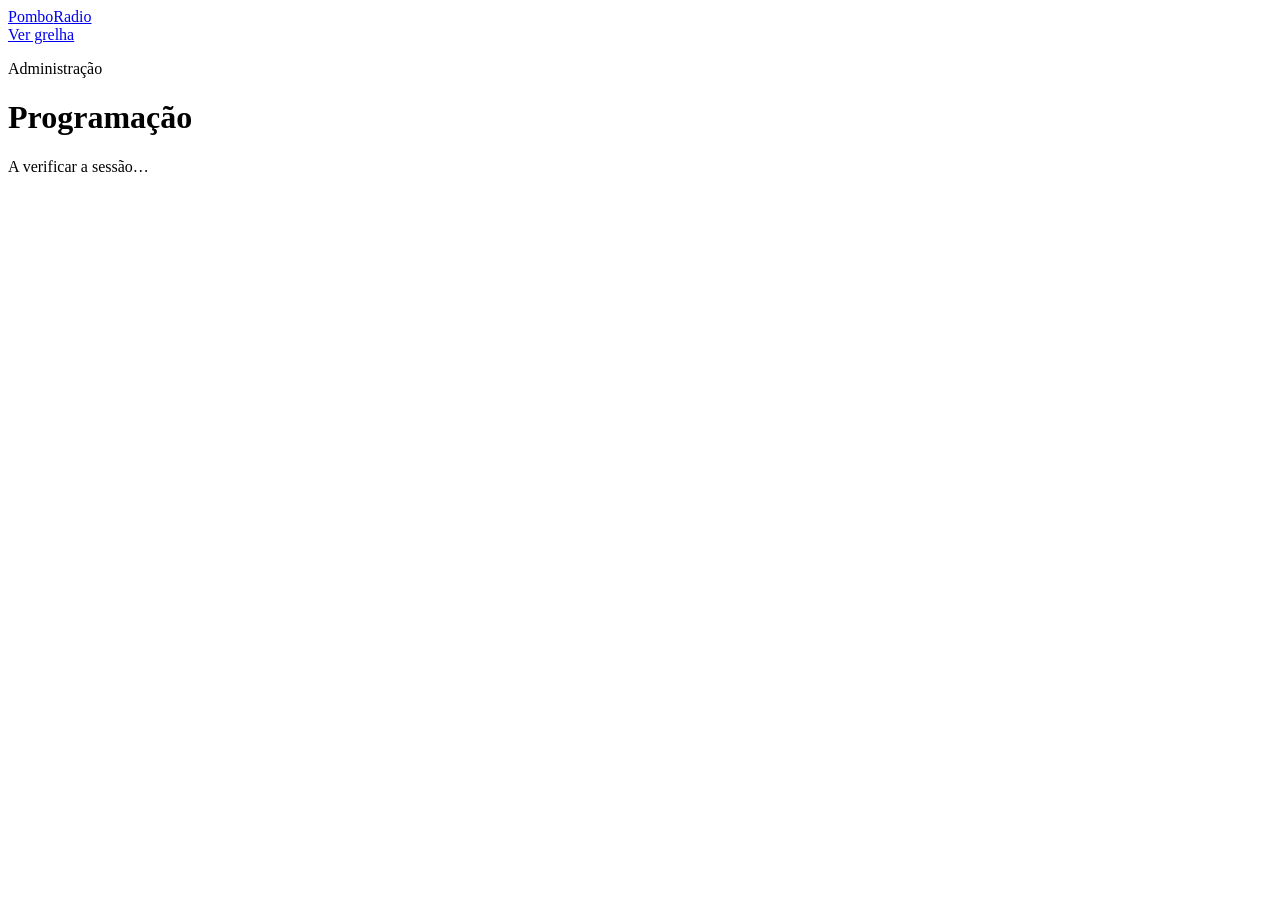
==== site/admin/index.html @ f8645835 "Redesign PomboRadio and add programme administration" ====
<!DOCTYPE html>
<html lang="pt-PT">
<head>
  <meta charset="UTF-8">
  <meta name="viewport" content="width=device-width, initial-scale=1">
  <meta name="robots" content="noindex, nofollow">
  <meta name="theme-color" content="#f5eddb">
  <title>Programação · Administração PomboRadio</title>
  <link rel="preconnect" href="https://fonts.googleapis.com">
  <link rel="preconnect" href="https://fonts.gstatic.com" crossorigin>
  <link href="https://fonts.googleapis.com/css2?family=Archivo+Black&family=DM+Sans:wght@400;600;700&display=swap" rel="stylesheet">
  <link rel="stylesheet" href="/style.css">
  <link rel="stylesheet" href="/admin/admin.css">
  <script src="/admin/admin.js" defer></script>
</head>
<body>
  <header class="site-header">
    <div class="header-inner page-width">
      <a class="wordmark" href="/">Pombo<span>Radio</span></a>
      <nav class="site-nav" aria-label="Administração">
        <a href="/#programacao">Ver grelha</a>
        <button type="button" class="text-button" id="logout" hidden>Sair</button>
      </nav>
    </div>
  </header>

  <main class="page-width admin">
    <p class="eyebrow">Administração</p>
    <h1 class="admin-title">Programação</h1>

    <form class="login-form admin-panel" id="loginForm" method="post" hidden>
      <h2>Entrar</h2>
      <label for="accessKey">Chave de acesso</label>
      <input id="accessKey" name="key" type="password" required autocomplete="current-password" maxlength="64">
      <button class="admin-primary" type="submit">Entrar</button>
    </form>

    <p id="feedback" class="admin-feedback" role="status">A verificar a sessão…</p>

    <div id="dashboard" class="dashboard" hidden>
      <section class="programme-list-section" aria-labelledby="programmeListTitle">
        <div class="admin-section-header">
          <h2 id="programmeListTitle">Programas</h2>
          <button type="button" id="reload" class="text-button">Atualizar</button>
        </div>
        <p id="emptyList" hidden>Ainda não há programas. Adiciona o primeiro para começar.</p>
        <ul id="programmeList" class="programme-list"></ul>
      </section>

      <form class="admin-panel editor" id="programmeForm" method="post">
        <div class="admin-section-header">
          <h2 id="editorTitle">Novo programa</h2>
          <button class="text-button" type="button" id="resetEditor" hidden>Novo programa</button>
        </div>
        <label for="title">Nome do programa</label>
        <input id="title" name="title" required maxlength="100">

        <label for="host">DJ ou apresentador</label>
        <input id="host" name="host" maxlength="80">

        <label for="description">Descrição</label>
        <textarea id="description" name="description" rows="3" maxlength="500"></textarea>

        <div class="editor-dates">
          <label>Data
            <input name="starts_on" type="date" required aria-describedby="stationTime">
          </label>
          <label>Início
            <input name="starts_at" type="time" required aria-describedby="stationTime">
          </label>
          <label>Duração (min)
            <input name="duration_minutes" type="number" min="5" max="1440" value="60" required>
          </label>
        </div>
        <p class="editor-time" id="stationTime">Hora de Portugal continental.</p>

        <label for="weekly">Repetição</label>
        <select id="weekly" name="weekly">
          <option value="false">Uma vez</option>
          <option value="true">Todas as semanas, a partir desta data</option>
        </select>

        <label class="publish-choice"><input type="checkbox" name="published"> Mostrar na grelha pública</label>
        <div class="editor-actions">
          <button class="admin-primary" type="submit" id="saveProgramme">Guardar rascunho</button>
          <button class="text-button delete-button" type="button" id="deleteProgramme" hidden>Apagar</button>
        </div>
        <p id="editorFeedback" class="admin-feedback" role="status"></p>
      </form>
    </div>
  </main>
</body>
</html>
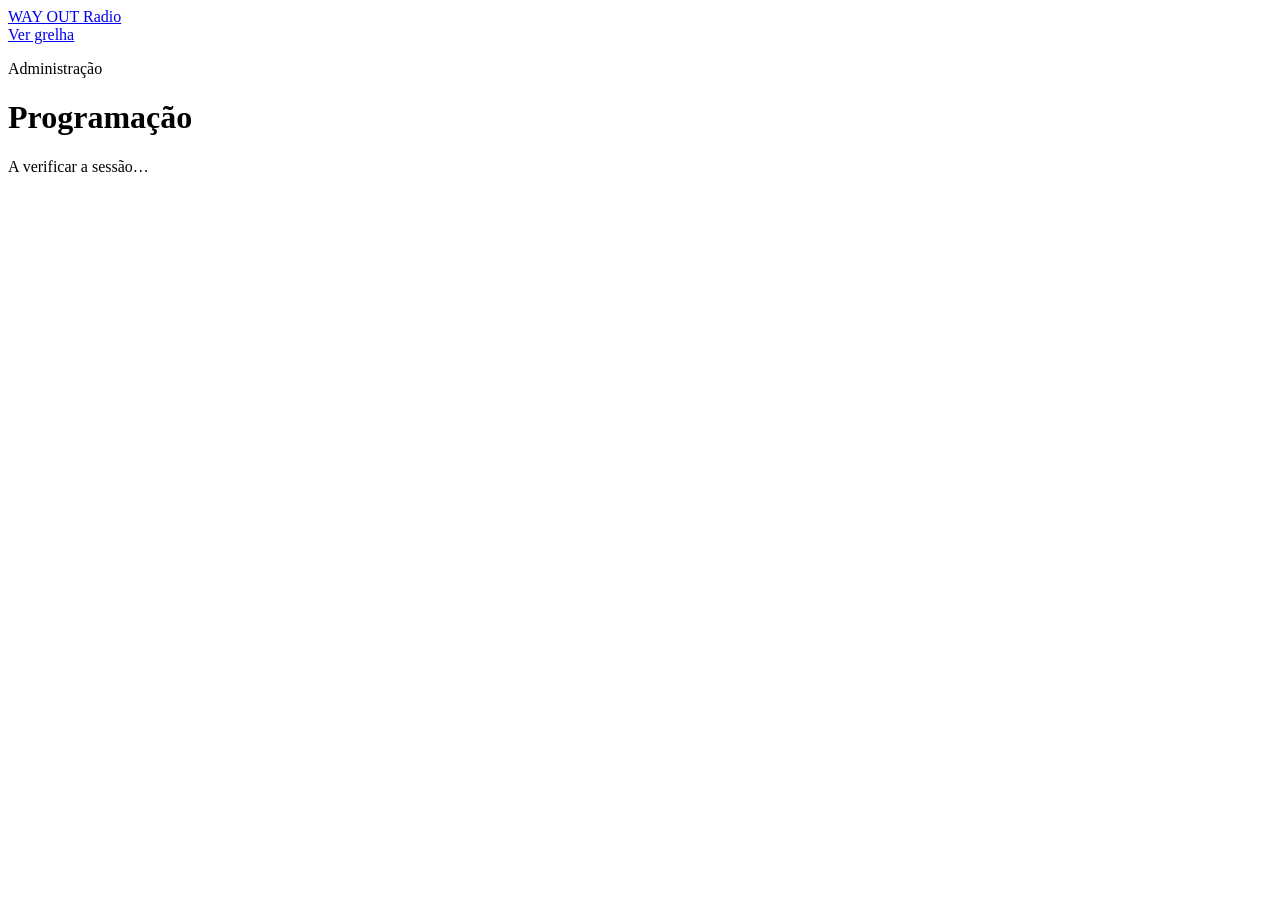
==== commit 6d5c138f: "Launch WAY OUT Radio on its new Pages address" ====
--- a/site/admin/index.html
+++ b/site/admin/index.html
@@ -5,7 +5,8 @@
   <meta name="viewport" content="width=device-width, initial-scale=1">
   <meta name="robots" content="noindex, nofollow">
   <meta name="theme-color" content="#f5eddb">
-  <title>Programação · Administração PomboRadio</title>
+  <title>Programação · Administração WAY OUT Radio</title>
+  <link rel="icon" type="image/png" href="/assets/wayout-radio-icon.png">
   <link rel="preconnect" href="https://fonts.googleapis.com">
   <link rel="preconnect" href="https://fonts.gstatic.com" crossorigin>
   <link href="https://fonts.googleapis.com/css2?family=Archivo+Black&family=DM+Sans:wght@400;600;700&display=swap" rel="stylesheet">
@@ -16,7 +17,7 @@
 <body>
   <header class="site-header">
     <div class="header-inner page-width">
-      <a class="wordmark" href="/">Pombo<span>Radio</span></a>
+      <a class="wordmark" href="/">WAY OUT <span>Radio</span></a>
       <nav class="site-nav" aria-label="Administração">
         <a href="/#programacao">Ver grelha</a>
         <button type="button" class="text-button" id="logout" hidden>Sair</button>
